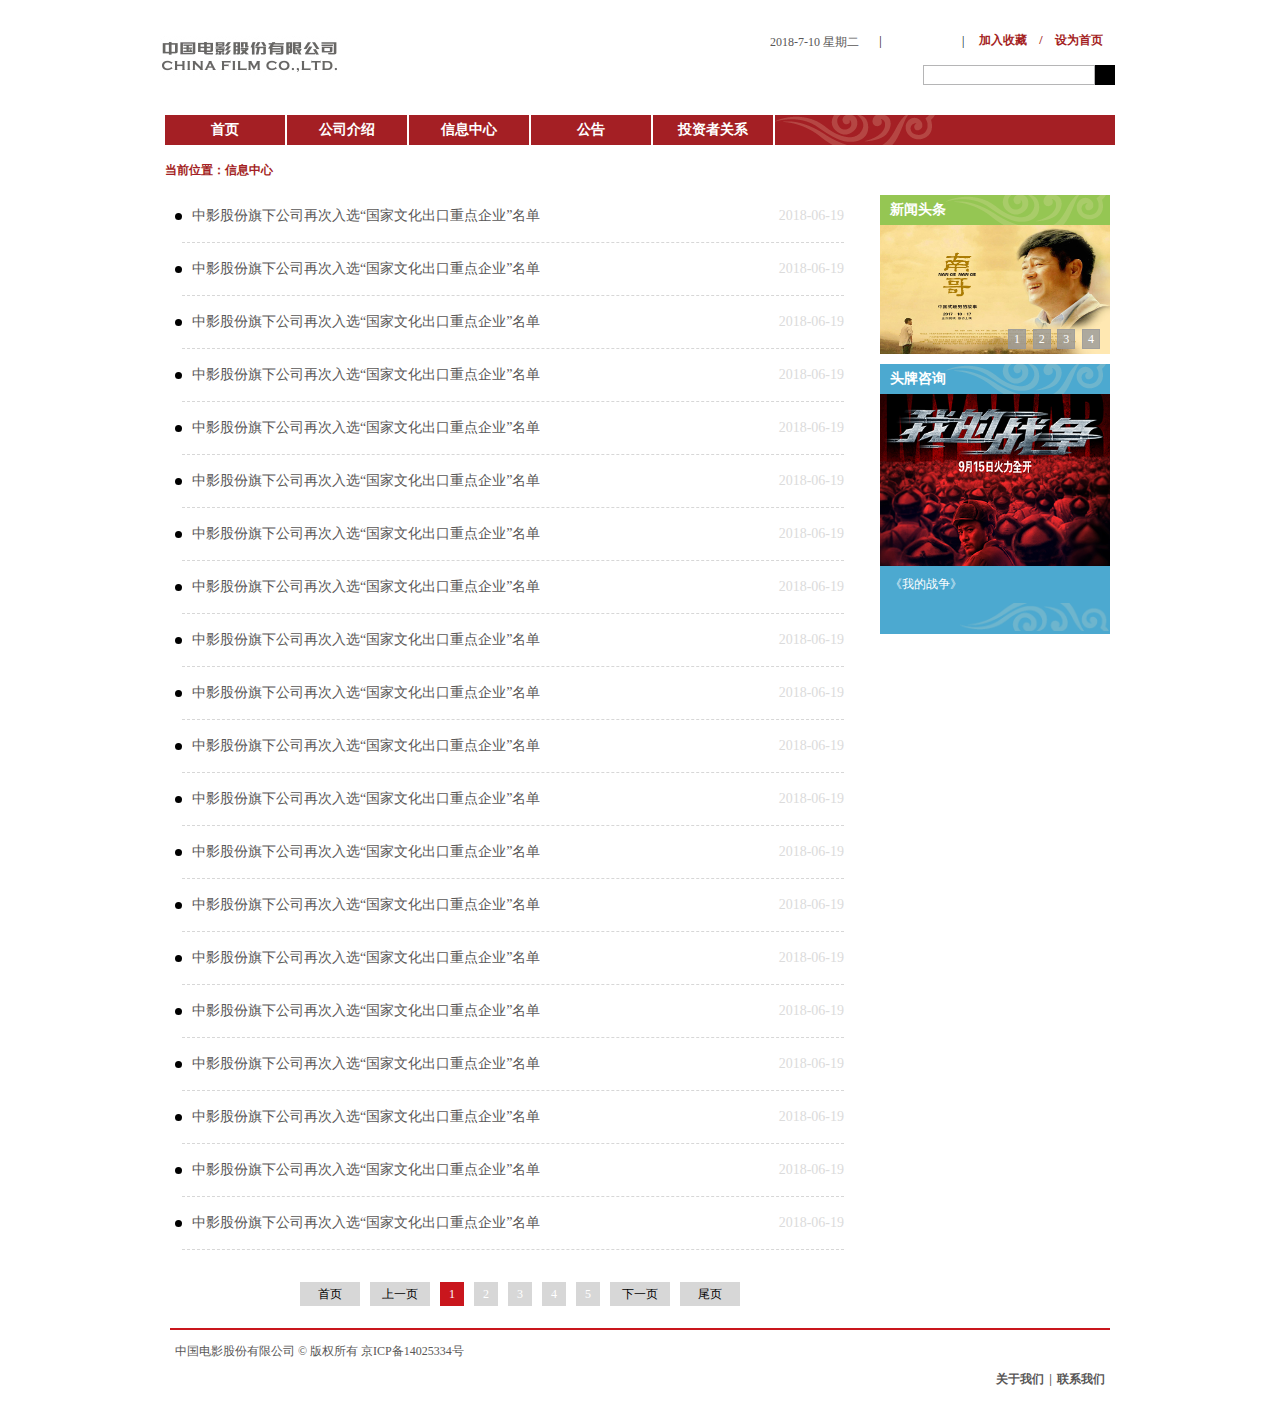
==== centerxinxi.html @ e8ded46a "lzq001" ====
<!DOCTYPE html>
<html lang="en">
<head>
    <meta charset="UTF-8">
    <title>信息中心</title>
    <link rel="stylesheet" href="css/list.css">
    <link rel="stylesheet" href="https://at.alicdn.com/t/font_739050_2397765j077.css">

</head>
<body>
<!-- 最上部开始 -->
<section class="bestTop">
    <a href="index.html"><div class="topLogo"></div></a>

    <div class="top_top">
        <div class="Home_page">
            <span>加入收藏</span>
            <span>/</span>
            <span>设为首页</span>
        </div>
        <div class="top_air">
            <span>|</span>
            <span>|</span>

        </div>
        <div class="top_date">
            <span>2018-7-10 星期二</span>
        </div>
    </div>
    <div class="topsearch">
        <input type="text" class="topinput" >
        <div class="magnifying">
            <i class="iconfont icon-fangdajing jing"></i>
        </div>
    </div>
    <div class="topmenu">
        <ul>
            <li>
                <a href="index.html" target="view_window""><span>首页</span>

                    <div class="disappear">首页</div></a>
            </li>
            <li>
                <a href="jieshao.html" target="view_window"><span>公司介绍</span>
                    <div class="disappear">公司介绍</div></a>

            </li>
            <li>
                <a href="centerxinxi.html" target="view_window"><span>信息中心</span>
                    <div class="disappear">信息中心</div></a>

            </li>
            <li>
                <a href="gonggao.html" target="view_window"><span>公告</span>
                    <div class="disappear">公告</div></a>

            </li>

            <li>
                <a href="touzi.html" target="view_window"><span>投资者关系</span>
                    <div class="disappear">投资者关系</div></a>

            </li>
        </ul>
        <img src="img/alltit_cloud.png" alt="">
    </div>
</section>
<!-- 最上部结束 -->
<!--当前位置开始-->
    <section class="current_position">
        <h1>当前位置：信息中心</h1>

    </section>
<!--当前位置结束-->

<!--列表开始-->
    <main class="list">
        <div class="list_left">
            <ul>
                <li>
                    <div class="circle"></div>
                    <div class="outspan">
                        <a href="zhengwen.html" target="view_window">
                            <span class="anoColor">中影股份旗下公司再次入选“国家文化出口重点企业”名单</span>

                        </a>

                        <span class="list_date">2018-06-19</span>
                    </div>

                </li>
                <li>
                    <div class="circle"></div>
                    <div class="outspan">
                        <a href="zhengwen.html" target="view_window">
                            <span class="anoColor">中影股份旗下公司再次入选“国家文化出口重点企业”名单</span>

                        </a>

                        <span class="list_date">2018-06-19</span>
                    </div>

                </li>
                <li>
                    <div class="circle"></div>
                    <div class="outspan">
                        <a href="zhengwen.html" target="view_window">
                            <span class="anoColor">中影股份旗下公司再次入选“国家文化出口重点企业”名单</span>

                        </a>

                        <span class="list_date">2018-06-19</span>
                    </div>

                </li>
                <li>
                    <div class="circle"></div>
                    <div class="outspan">
                        <a href="zhengwen.html" target="view_window">
                            <span class="anoColor">中影股份旗下公司再次入选“国家文化出口重点企业”名单</span>

                        </a>

                        <span class="list_date">2018-06-19</span>
                    </div>

                </li>
                <li>
                    <div class="circle"></div>
                    <div class="outspan">
                        <a href="zhengwen.html" target="view_window">
                            <span class="anoColor">中影股份旗下公司再次入选“国家文化出口重点企业”名单</span>

                        </a>

                        <span class="list_date">2018-06-19</span>
                    </div>

                </li>
                <li>
                    <div class="circle"></div>
                    <div class="outspan">
                        <a href="zhengwen.html" target="view_window">
                            <span class="anoColor">中影股份旗下公司再次入选“国家文化出口重点企业”名单</span>

                        </a>

                        <span class="list_date">2018-06-19</span>
                    </div>

                </li>
                <li>
                    <div class="circle"></div>
                    <div class="outspan">
                        <a href="zhengwen.html" target="view_window">
                            <span class="anoColor">中影股份旗下公司再次入选“国家文化出口重点企业”名单</span>

                        </a>

                        <span class="list_date">2018-06-19</span>
                    </div>

                </li>
                <li>
                    <div class="circle"></div>
                    <div class="outspan">
                        <a href="zhengwen.html" target="view_window">
                            <span class="anoColor">中影股份旗下公司再次入选“国家文化出口重点企业”名单</span>

                        </a>

                        <span class="list_date">2018-06-19</span>
                    </div>

                </li>
                <li>
                    <div class="circle"></div>
                    <div class="outspan">
                        <a href="zhengwen.html" target="view_window">
                            <span class="anoColor">中影股份旗下公司再次入选“国家文化出口重点企业”名单</span>

                        </a>

                        <span class="list_date">2018-06-19</span>
                    </div>

                </li>
                <li>
                    <div class="circle"></div>
                    <div class="outspan">
                        <a href="zhengwen.html" target="view_window">
                            <span class="anoColor">中影股份旗下公司再次入选“国家文化出口重点企业”名单</span>

                        </a>

                        <span class="list_date">2018-06-19</span>
                    </div>

                </li>
                <li>
                    <div class="circle"></div>
                    <div class="outspan">
                        <a href="zhengwen.html" target="view_window">
                            <span class="anoColor">中影股份旗下公司再次入选“国家文化出口重点企业”名单</span>

                        </a>

                        <span class="list_date">2018-06-19</span>
                    </div>

                </li>
                <li>
                    <div class="circle"></div>
                    <div class="outspan">
                        <a href="zhengwen.html" target="view_window">
                            <span class="anoColor">中影股份旗下公司再次入选“国家文化出口重点企业”名单</span>

                        </a>

                        <span class="list_date">2018-06-19</span>
                    </div>

                </li>
                <li>
                    <div class="circle"></div>
                    <div class="outspan">
                        <a href="zhengwen.html" target="view_window">
                            <span class="anoColor">中影股份旗下公司再次入选“国家文化出口重点企业”名单</span>

                        </a>

                        <span class="list_date">2018-06-19</span>
                    </div>

                </li>
                <li>
                    <div class="circle"></div>
                    <div class="outspan">
                        <a href="zhengwen.html" target="view_window">
                            <span class="anoColor">中影股份旗下公司再次入选“国家文化出口重点企业”名单</span>

                        </a>

                        <span class="list_date">2018-06-19</span>
                    </div>

                </li>
                <li>
                    <div class="circle"></div>
                    <div class="outspan">
                        <a href="zhengwen.html" target="view_window">
                            <span class="anoColor">中影股份旗下公司再次入选“国家文化出口重点企业”名单</span>

                        </a>

                        <span class="list_date">2018-06-19</span>
                    </div>

                </li>
                <li>
                    <div class="circle"></div>
                    <div class="outspan">
                        <a href="zhengwen.html" target="view_window">
                            <span class="anoColor">中影股份旗下公司再次入选“国家文化出口重点企业”名单</span>

                        </a>

                        <span class="list_date">2018-06-19</span>
                    </div>

                </li>
                <li>
                    <div class="circle"></div>
                    <div class="outspan">
                        <a href="zhengwen.html" target="view_window">
                            <span class="anoColor">中影股份旗下公司再次入选“国家文化出口重点企业”名单</span>

                        </a>

                        <span class="list_date">2018-06-19</span>
                    </div>

                </li>
                <li>
                    <div class="circle"></div>
                    <div class="outspan">
                        <a href="zhengwen.html" target="view_window">
                            <span class="anoColor">中影股份旗下公司再次入选“国家文化出口重点企业”名单</span>

                        </a>

                        <span class="list_date">2018-06-19</span>
                    </div>

                </li>
                <li>
                    <div class="circle"></div>
                    <div class="outspan">
                        <a href="zhengwen.html" target="view_window">
                            <span class="anoColor">中影股份旗下公司再次入选“国家文化出口重点企业”名单</span>

                        </a>

                        <span class="list_date">2018-06-19</span>
                    </div>

                </li>
                <li>
                    <div class="circle"></div>
                    <div class="outspan">
                        <a href="zhengwen.html" target="view_window">
                            <span class="anoColor">中影股份旗下公司再次入选“国家文化出口重点企业”名单</span>

                        </a>

                        <span class="list_date">2018-06-19</span>
                    </div>

                </li>

            </ul>
        <!--页码开始-->
            <section class="last_page">
                <div class="page_number">
                    <div class="page_top">首页</div>
                    <div class="page_top">上一页</div>
                    <div class="page_1">1</div>
                    <div class="page_1 other_page">2</div>
                    <div class="page_1 other_page">3</div>
                    <div class="page_1 other_page">4</div>
                    <div class="page_1 other_page">5</div>

                    <div class="page_top">下一页</div>
                    <div class="page_top">尾页</div>

                </div>

            </section>
        <!--页码结束-->
        </div>

        <div class="the_new">
            <div class="new_title">
                <h1>新闻头条</h1>
                <img src="img/alltit_cloud.png" alt="">
            </div>
            <a href="zhengwen.html" target="view_window">
                <img src="img/mytuanzhang.jpg" alt="" class="new_pic">
            </a>
            <a href="zhengwen.html" target="view_window">
                <img src="img/mytuanzhang.jpg" alt="" class="new_pic">
            </a>
            <a href="zhengwen.html" target="view_window">
                <img src="img/mytuanzhang.jpg" alt="" class="new_pic">
            </a>
            <a href="zhengwen.html" target="view_window">
                <img src="img/nange.jpg" alt="" class="new_pic">
            </a>
            <ul class="one_two">
                <li>
                    <div class="the_box ">
                        <h2>1</h2>
                    </div>
                </li>
                <li>
                    <div class="the_box ">
                        <h2>2</h2>
                    </div>
                </li>
                <li>
                    <div class="the_box">
                        <h2>3</h2>
                    </div>
                </li>
                <li>
                    <div class="the_box">
                        <h2>4</h2>
                    </div>
                </li>
            </ul>
        </div>


        <div class="consulting">
            <div class="new_title consulting_title">
                <h1>头牌咨询</h1>
                <img src="img/alltit_cloud.png" alt="">
            </div>
            <a href="zhengwen.html" target="view_window">
                <div class="consulting_pic">
                    <img src="img/mytuanzhang.jpg" alt="">
                </div>
            </a>

            <div class="movie_name">
                <a href=""><h1>
                    《我的战争》</h1>
                </a>

                <img src="img/alltit11111.png" alt="">
            </div>

        </div>

    </main>

<!--列表结束-->
    <!-- 末尾开始 -->
    <section class="end">
        <div class="end_center">
            <span>中国电影股份有限公司 © 版权所有 京ICP备14025334号</span>
            <div class="about">
                <a href="lianxi.html" target="view_window"><h1>联系我们</h1></a>
                <h2>|</h2>
                <a href="jieshao.html" target="view_window"><h1>关于我们</h1></a>
            </div>
        </div>
    </section>
    <!-- 末尾结束 -->

</body>

</html>
---- css/list.css ----
@import url('base.css');
/* 最上部开始 */
.bestTop{
    width: 960px;
    height: 150px;
    /* background-color: skyblue; */
    margin: 0 auto;
    overflow: hidden;
}
.topLogo{
    width: 177px;
    height: 54px;
    background-color: darkgreen;
    margin-top: 28px;
    background: url('../img/logo.jpg') no-repeat center/contain;
    float: left;
}
.top_top{
    width: 707px;
    height: 50px;
    /* background-color: seagreen; */
    float: right;
}
.Home_page{
    width: 144.69px;
    height: 20px;
    /* background-color: blue; */
    float: right;
    margin-top: 30px;
}
.Home_page span{
    color: #a41f24;
    font-size: 12px;
    margin: 4px;
    font-weight: bolder;

}
.Home_page span:nth-child(1):hover{
    color: black;
    cursor: pointer;

}
.Home_page span:nth-child(3):hover{
    color: black;
    cursor: pointer;
}
.top_air{
    width: 90.03px;
    height: 20px;
    /* background-color: yellow; */
    float: right;
    display: flex;
    justify-content: space-between;
    align-items: flex-end;
    margin: 30px 8px 0;
}
.top_air span{
    width: 3.22px;
    height: 16px;
    margin: 0 2px;
    font-size: 12px;

}

.top_date{
    width: 99.2px;
    height: 20px;
    /* background-color: lightyellow; */
    float: right;
    margin-top: 30px;


}
.top_date span{
    font-size: 12px;
    color: #595757;
    display: block;
    margin-top: 4px;
}
.topsearch{
    width: 192px;
    height: 20px;
    background-color: lightyellow;
    float: right;
    margin: 15px 5px 0 0;
}
.topinput{
    width: 160px;
    height: 18px;
    line-height: 18px;
    border: 0px;
    /* background: url(../img/css_pic.png) no-repeat -150px -239px; */
    padding: 0 5px;
    float: left;
    margin: 0;
    border: 1px solid #B5B5B6;
}
.magnifying{
    width: 20px;
    height: 20px;
    /* margin-left: 1px; */
    background-color: black;
    float: right;
    cursor: pointer;
}
.iconfont{
    width: 20px;
    height: 20px;
    color: white;
    margin: 1px;
}
.topmenu{
    height: 30px;
    display: block;
    width: 950px;
    margin: 30px 5px 5px;
    font-size: 14px;
    font-weight: bold;
    color: #FFF;
    float: left;
    clear: both;
    background-color: #A41F24;
    position: relative;
}
.topmenu li{
    width: 120px;
    height: 30px;
    /* background-color:green; */
    float: left;
    /* margin-right: 5px; */
    border-right: 2px solid white;
    position: relative;
}
.disappear{
    width: 120px;
    height: 30px;
    background-color:white;
    /* margin-right: 5px; */
    /* border-right: 2px solid white; */
    position: absolute;
    left: 0px;
    bottom: 30px;
    text-align: center;
    line-height: 30px;
    font-size: 14px;
    transition: top 1s linear,opacity  1s linear;
    color: white;
}
.topmenu li:nth-child(1):hover .disappear{
    bottom: 0;
    opacity: 1;
    background-color:#C9161D;
    transition: all .2s linear;
}
.topmenu li:nth-child(2):hover .disappear{
    bottom: 0;
    opacity: 1;
    background-color:#C9161D;
    transition: all .2s linear;
}
.topmenu li:nth-child(3):hover .disappear{
    bottom: 0;
    opacity: 1;
    background-color:#C9161D;
    transition: all .2s linear;
}
.topmenu li:nth-child(4):hover .disappear{
    bottom: 0;
    opacity: 1;
    background-color:#C9161D;
    transition: all .2s linear;
}
.topmenu li:nth-child(5):hover .disappear{
    bottom: 0;
    opacity: 1;
    background-color:#C9161D;
    transition: all .2s linear;
}
.topmenu span{
    font-size: 14px;
    font-weight: bold;
    color: #FFF;
    line-height: 30px;
    text-align: center;
    display: block;
}

/* 最上部结束 */


/*当前位置开始*/
.current_position{
    width: 950px;
    height: 30px;
    /*background-color: #B7B7B7;*/
    margin: 5px auto;
}
.current_position h1{
    color: #a41f24;
    font-size: 12px;
    line-height: 30px;
}
/*当前位置结束*/

/*列表开始*/
.list{
    width: 950px;
    height: 1126px;
    /*background-color: darkturquoise;*/
    margin: 0 auto;
}
.list_left{
    width: 710px;
    height: 1126px;
    /*background-color: blueviolet;*/
    float: left;
    position: relative;
}
.list_left li{

}
.list_date{
    color: #DBDBDB;
}
.circle{
    width: 7px;
    height: 7px;
    background-color: black;
    clear: both;
    float: left;
    border-radius: 50%;
    margin-top: 23px;
    margin-left: 10px;
}
.outspan{
    width: 652px;
    padding-left: 10px;
    padding-top: 15px;
    font-size: 14px;
    color: #595757;
    padding-bottom: 15px;
    border-bottom: #d7d7d7 dashed 1px;
    line-height: 22px;
    float: left;
    display: flex;
    justify-content: space-between;
}
.anoColor{
    color: #595757;
}
.anoColor:hover{
    color: #a41f24;
}
.the_new{
    width: 230px;
    height: 159px;
    background-color: #95C653;
    float: right;
    margin: 5px;
    position: relative;
}
.new_title{
    width: 220px;
    height: 30px;
    background-color: #95C653;
    margin-left: 10px;
}
.new_title h1{
    font-size: 14px;
    font-weight: bold;
    color: #FFFFFF;
    line-height: 30px;
    float: left;
}
.new_pic{
    width: 230px;
    height: 129px;
    position: absolute;
    bottom: 0;
    left: 0;
    right: 0;
}
.one_two{
    width: 92px;
    height: 20px;
    /*background-color: cornsilk;*/
    position: absolute;
    right: 10px;
    bottom: 5px;
    display: flex;
    justify-content: space-between;
}
.the_box{
    width: 18px;
    /*height: 18px;*/
    background-color: rgba(153,153,153,.8);
}
.the_box h2{
    line-height: 18px;
    text-align: center;
    color: white;
    font-size: 12px;
    font-weight: normal;
    border: 1px solid rgba(153,153,153,.6);

}
.the_box:hover{
    background-color: #a41f24;
    border: 1px solid red;

}
.consulting{
    width: 230px;
    height: 270px;
    background-color:#4CA9D0;
    float: right;
    margin: 5px;
}
.consulting_title{

    background-color: #4CA9D0;
}
.consulting_pic{
    width: 230px;
    height: 172px;
    background-color: chocolate;
}
.consulting_pic img{
    width: 230px;
    height: 172px;
}
.movie_name{
    width: 220px;
    height: 55px;
    margin-top: 10px;
    margin-left: 10px;
    /*background-color: #95C653;*/
    display: flex;
    justify-content: space-between;
    flex-direction: column;

}
.movie_name h1{
    font-size: 12px;
    color: white;
    font-weight: normal;
}
.movie_name img{
    width: 150px;
    align-self: flex-end;
}
.movie_name h1:hover{
    color: black;
}
/*页码开始*/
.last_page{
    width: 710px;
    height: 24px;
    /*background-color: darkorange;*/
    float: left;
    margin: 10px 0;
    position: absolute;
    bottom: 0;
}
.page_number{
    width: 450px;
    height: 24px;
    /*background-color: darkturquoise;*/
    margin: 0 auto;
}
.page_top{
    width: 60px;
    height: 24px;
    line-height: 24px;
    text-align: center;
    background: #d7d7d7;
    margin-left: 5px;
    margin-right: 5px;
    font-size: 12px;
    float: left;
    cursor: pointer;
}
.page_1{
    width: 24px;
    height: 24px;
    line-height: 24px;
    color: #fff;
    text-align: center;
    background: #C9161D;
    margin-left: 5px;
    margin-right: 5px;
    cursor: pointer;
    font-size: 12px;
    float: left;
}
.other_page{
    background-color: #D7D7D7;
}
.other_page:hover{
    background-color: red;
}
.page_top:hover{
    background-color: red;
}
/*页码结束*/
/*列表结束*/
/* 末尾开始 */
.end{
    width: 940px;
    height: 76px;
    /* background-color: darkgreen; */
    margin: 0 auto;
    padding: 5px;
    position: relative;
}
.end_center{
    width: 940px;
    height: 60px;
    /* background-color: yellowgreen; */
    position: absolute;
    top: 0;
    bottom: 0;
    left: 0;
    right: 0;
    margin: auto;
    border-top: 2px solid #C9161D;
    display: flex;
    justify-content: space-between;
}
.end_center span{
    line-height: 22px;
    margin-top: 10px;
    margin-left: 5px;
    margin-right: 5px;
    /* float: left; */
    font-size: 12px;
    color: #595757;

}
.about{
    width: 210px;
    height: 22px;
    /* background-color: lightyellow; */
    align-self: flex-end;
}
.about h1{
    font-size: 12px;
    color: #595757;
    margin: 0 5px;
    line-height: 22px;
    float: right;
}
.about h2{
    font-size: 12px;
    color: #595757;
    margin: 0px;
    line-height: 22px;
    float: right;
}
.about h1:hover{
    color: black;
}
/* 末尾结束 */
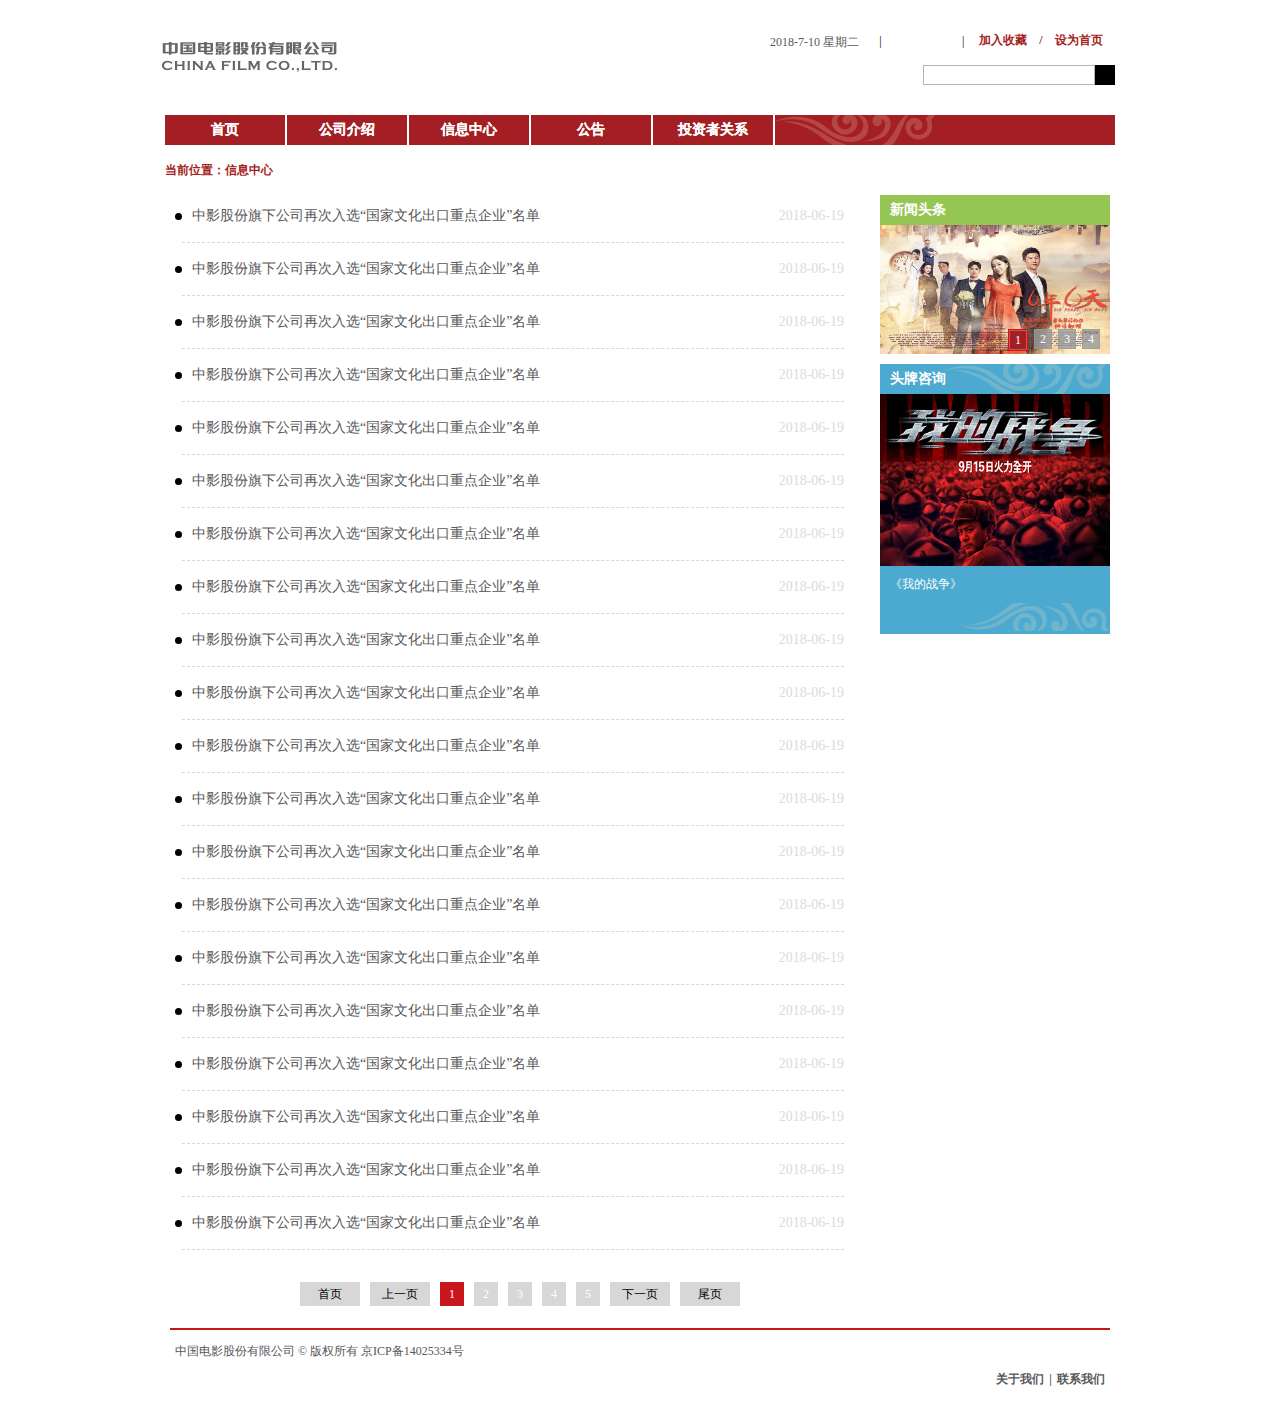
==== commit 40291e17: "lzq00033" ====
--- a/centerxinxi.html
+++ b/centerxinxi.html
@@ -5,12 +5,15 @@
     <title>信息中心</title>
     <link rel="stylesheet" href="css/list.css">
     <link rel="stylesheet" href="https://at.alicdn.com/t/font_739050_2397765j077.css">
-
+    <script src="js/animate.js"></script>
+	<script src="js/xinxizhongxin.js"></script>
 </head>
 <body>
 <!-- 最上部开始 -->
 <section class="bestTop">
-    <a href="index.html"><div class="topLogo"></div></a>
+    <a href="zhengwen.html">
+        <div class="topLogo"></div>
+    </a>
 
     <div class="top_top">
         <div class="Home_page">
@@ -28,7 +31,7 @@
         </div>
     </div>
     <div class="topsearch">
-        <input type="text" class="topinput" >
+        <input type="text" class="topinput">
         <div class="magnifying">
             <i class="iconfont icon-fangdajing jing"></i>
         </div>
@@ -36,29 +39,51 @@
     <div class="topmenu">
         <ul>
             <li>
-                <a href="index.html" target="view_window""><span>首页</span>
-
-                    <div class="disappear">首页</div></a>
+                <a href="shouye.html">
+                    <span>首页</span>
+
+                    <div class="disappear">首页</div>
+                </a>
+            </li>
+            <li class="a1">
+                <a href="jieshao.html">
+                    <span>公司介绍</span>
+                    <div class="disappear">公司介绍</div>
+
+                </a>
+                <div class="jieshaoDown">
+                    <div class="jieshaoDown_con">公司简介</div>
+                    <div class="jieshaoDown_con">组织架构</div>
+                    <div class="jieshaoDown_con">发展战略</div>
+                    <div class="jieshaoDown_con">荣誉成就</div>
+                </div>
             </li>
             <li>
-                <a href="jieshao.html" target="view_window"><span>公司介绍</span>
-                    <div class="disappear">公司介绍</div></a>
+                <a href="centerxinxi.html">
+                    <span>信息中心</span>
+                    <div class="disappear">信息中心</div>
+                </a>
 
             </li>
             <li>
-                <a href="centerxinxi.html" target="view_window"><span>信息中心</span>
-                    <div class="disappear">信息中心</div></a>
+                <a href="gonggao.html">
+                    <span>公告</span>
+                    <div class="disappear">公告</div>
+                </a>
 
             </li>
-            <li>
-                <a href="gonggao.html" target="view_window"><span>公告</span>
-                    <div class="disappear">公告</div></a>
-
-            </li>
-
-            <li>
-                <a href="touzi.html" target="view_window"><span>投资者关系</span>
-                    <div class="disappear">投资者关系</div></a>
+
+            <li class="a1">
+                <a href="touzi.html">
+                    <span>投资者关系</span>
+                    <div class="disappear">投资者关系</div>
+                </a>
+                <div class="jieshaoDown">
+                    <div class="jieshaoDown_con">定期公告</div>
+                    <div class="jieshaoDown_con">临时公告</div>
+                    <div class="jieshaoDown_con">推介路演</div>
+                    <div class="jieshaoDown_con">股价走势</div>
+                </div>
 
             </li>
         </ul>
@@ -342,23 +367,23 @@
         <div class="the_new">
             <div class="new_title">
                 <h1>新闻头条</h1>
-                <img src="img/alltit_cloud.png" alt="">
+                <!-- <img src="img/alltit_cloud.png" alt=""> -->
             </div>
             <a href="zhengwen.html" target="view_window">
-                <img src="img/mytuanzhang.jpg" alt="" class="new_pic">
+                <img src="img/liunian.jpg" alt="" class="new_pic" style="left: 0">
             </a>
             <a href="zhengwen.html" target="view_window">
-                <img src="img/mytuanzhang.jpg" alt="" class="new_pic">
+                <img src="img/langtuteng2.jpg" alt="" class="new_pic">
             </a>
             <a href="zhengwen.html" target="view_window">
-                <img src="img/mytuanzhang.jpg" alt="" class="new_pic">
+                <img src="img/niruoanhao.jpg" alt="" class="new_pic">
             </a>
             <a href="zhengwen.html" target="view_window">
                 <img src="img/nange.jpg" alt="" class="new_pic">
             </a>
             <ul class="one_two">
                 <li>
-                    <div class="the_box ">
+                    <div class="the_box hot ">
                         <h2>1</h2>
                     </div>
                 </li>
--- a/css/list.css
+++ b/css/list.css
@@ -1,192 +1,242 @@
 @import url('base.css');
 /* 最上部开始 */
-.bestTop{
-    width: 960px;
-    height: 150px;
-    /* background-color: skyblue; */
-    margin: 0 auto;
-    overflow: hidden;
-}
-.topLogo{
-    width: 177px;
-    height: 54px;
-    background-color: darkgreen;
-    margin-top: 28px;
-    background: url('../img/logo.jpg') no-repeat center/contain;
-    float: left;
-}
-.top_top{
-    width: 707px;
-    height: 50px;
-    /* background-color: seagreen; */
-    float: right;
-}
-.Home_page{
-    width: 144.69px;
-    height: 20px;
-    /* background-color: blue; */
-    float: right;
-    margin-top: 30px;
-}
-.Home_page span{
-    color: #a41f24;
-    font-size: 12px;
-    margin: 4px;
-    font-weight: bolder;
-
-}
-.Home_page span:nth-child(1):hover{
-    color: black;
-    cursor: pointer;
-
-}
-.Home_page span:nth-child(3):hover{
-    color: black;
-    cursor: pointer;
-}
-.top_air{
-    width: 90.03px;
-    height: 20px;
-    /* background-color: yellow; */
-    float: right;
-    display: flex;
-    justify-content: space-between;
-    align-items: flex-end;
-    margin: 30px 8px 0;
-}
-.top_air span{
-    width: 3.22px;
-    height: 16px;
-    margin: 0 2px;
-    font-size: 12px;
-
-}
-
-.top_date{
-    width: 99.2px;
-    height: 20px;
-    /* background-color: lightyellow; */
-    float: right;
-    margin-top: 30px;
-
-
-}
-.top_date span{
-    font-size: 12px;
-    color: #595757;
-    display: block;
-    margin-top: 4px;
-}
-.topsearch{
-    width: 192px;
-    height: 20px;
-    background-color: lightyellow;
-    float: right;
-    margin: 15px 5px 0 0;
-}
-.topinput{
-    width: 160px;
-    height: 18px;
-    line-height: 18px;
-    border: 0px;
-    /* background: url(../img/css_pic.png) no-repeat -150px -239px; */
-    padding: 0 5px;
-    float: left;
-    margin: 0;
-    border: 1px solid #B5B5B6;
-}
-.magnifying{
-    width: 20px;
-    height: 20px;
-    /* margin-left: 1px; */
-    background-color: black;
-    float: right;
-    cursor: pointer;
-}
-.iconfont{
-    width: 20px;
-    height: 20px;
-    color: white;
-    margin: 1px;
-}
-.topmenu{
-    height: 30px;
-    display: block;
-    width: 950px;
-    margin: 30px 5px 5px;
-    font-size: 14px;
-    font-weight: bold;
-    color: #FFF;
-    float: left;
-    clear: both;
-    background-color: #A41F24;
-    position: relative;
-}
-.topmenu li{
-    width: 120px;
-    height: 30px;
-    /* background-color:green; */
-    float: left;
-    /* margin-right: 5px; */
-    border-right: 2px solid white;
-    position: relative;
-}
-.disappear{
-    width: 120px;
-    height: 30px;
-    background-color:white;
-    /* margin-right: 5px; */
-    /* border-right: 2px solid white; */
-    position: absolute;
-    left: 0px;
-    bottom: 30px;
-    text-align: center;
-    line-height: 30px;
-    font-size: 14px;
-    transition: top 1s linear,opacity  1s linear;
-    color: white;
-}
-.topmenu li:nth-child(1):hover .disappear{
-    bottom: 0;
-    opacity: 1;
-    background-color:#C9161D;
-    transition: all .2s linear;
-}
-.topmenu li:nth-child(2):hover .disappear{
-    bottom: 0;
-    opacity: 1;
-    background-color:#C9161D;
-    transition: all .2s linear;
-}
-.topmenu li:nth-child(3):hover .disappear{
-    bottom: 0;
-    opacity: 1;
-    background-color:#C9161D;
-    transition: all .2s linear;
-}
-.topmenu li:nth-child(4):hover .disappear{
-    bottom: 0;
-    opacity: 1;
-    background-color:#C9161D;
-    transition: all .2s linear;
-}
-.topmenu li:nth-child(5):hover .disappear{
-    bottom: 0;
-    opacity: 1;
-    background-color:#C9161D;
-    transition: all .2s linear;
-}
-.topmenu span{
-    font-size: 14px;
-    font-weight: bold;
-    color: #FFF;
-    line-height: 30px;
-    text-align: center;
-    display: block;
+
+.bestTop {
+	width: 960px;
+	height: 150px;
+	/* background-color: skyblue; */
+	margin: 0 auto;
+	/* overflow: hidden; */
+}
+
+.topLogo {
+	width: 177px;
+	height: 54px;
+	/* background-color: darkgreen; */
+	margin-top: 28px;
+	background: url('../img/logo.jpg') no-repeat center/contain;
+	float: left;
+}
+
+.top_top {
+	width: 707px;
+	height: 50px;
+	/* background-color: seagreen; */
+	float: right;
+}
+
+.Home_page {
+	width: 144.69px;
+	height: 20px;
+	/* background-color: blue; */
+	float: right;
+	margin-top: 30px;
+}
+
+.Home_page span {
+	color: #a41f24;
+	font-size: 12px;
+	margin: 4px;
+	font-weight: bolder;
+}
+
+.Home_page span:nth-child(1):hover {
+	color: black;
+	cursor: pointer;
+}
+
+.Home_page span:nth-child(3):hover {
+	color: black;
+	cursor: pointer;
+}
+
+.top_air {
+	width: 90.03px;
+	height: 20px;
+	/* background-color: yellow; */
+	float: right;
+	display: flex;
+	justify-content: space-between;
+	align-items: flex-end;
+	margin: 30px 8px 0;
+}
+
+.top_air span {
+	width: 3.22px;
+	height: 16px;
+	margin: 0 2px;
+	font-size: 12px;
+}
+
+.top_date {
+	width: 99.2px;
+	height: 20px;
+	/* background-color: lightyellow; */
+	float: right;
+	margin-top: 30px;
+}
+
+.top_date span {
+	font-size: 12px;
+	color: #595757;
+	display: block;
+	margin-top: 4px;
+}
+
+.topsearch {
+	width: 192px;
+	height: 20px;
+	background-color: lightyellow;
+	float: right;
+	margin: 15px 5px 0 0;
+}
+
+.topinput {
+	width: 160px;
+	height: 18px;
+	line-height: 18px;
+	border: 0px;
+	/* background: url(../img/css_pic.png) no-repeat -150px -239px; */
+	padding: 0 5px;
+	float: left;
+	margin: 0;
+	border: 1px solid #B5B5B6;
+}
+
+.magnifying {
+	width: 20px;
+	height: 20px;
+	/* margin-left: 1px; */
+	background-color: black;
+	float: right;
+	cursor: pointer;
+}
+
+.iconfont {
+	width: 20px;
+	height: 20px;
+	color: white;
+	margin: 1px;
+}
+
+.topmenu {
+	height: 30px;
+	display: block;
+	width: 950px;
+	margin: 30px 5px 5px;
+	font-size: 14px;
+	font-weight: bold;
+	color: #FFF;
+	float: left;
+	clear: both;
+	background-color: #A41F24;
+	position: relative;
+}
+
+.topmenu li {
+	width: 120px;
+	height: 30px;
+	/* overflow: hidden; */
+	/* background-color:green; */
+	float: left;
+	/* margin-right: 5px; */
+	border-right: 2px solid white;
+	position: relative;
+}
+
+.disappear {
+	width: 120px;
+	height: 0px;
+	background-color: C9161D;
+	/* margin-right: 5px; */
+	/* border-right: 2px solid white; */
+	position: absolute;
+	left: 0px;
+	top:0;
+	text-align: center;
+	line-height: 30px;
+	font-size: 14px;
+	/* transition: all .5s linear； */
+	color: white;
+}
+
+.topmenu li:nth-child(1):hover .disappear {
+	bottom: 0;
+	opacity: 1;
+	background-color: #C9161D;
+	transition: all .2s linear;
+}
+
+.topmenu li:nth-child(2):hover .disappear {
+	bottom: 0;
+	opacity: 1;
+	background-color: #C9161D;
+	transition: all .2s linear;
+}
+
+.topmenu li:nth-child(3):hover .disappear {
+	bottom: 0;
+	opacity: 1;
+	background-color: #C9161D;
+	transition: all .2s linear;
+}
+
+.topmenu li:nth-child(4):hover .disappear {
+	bottom: 0;
+	opacity: 1;
+	background-color: #C9161D;
+	transition: all .2s linear;
+}
+
+.topmenu li:nth-child(5):hover .disappear {
+	bottom: 0;
+	opacity: 1;
+	background-color: #C9161D;
+	transition: all .2s linear;
+}
+
+.topmenu span {
+	font-size: 14px;
+	font-weight: bold;
+	color: #FFF;
+	line-height: 30px;
+	text-align: center;
+	display: block;
+	
+}
+/* //更改1
+.topmenu span {
+	
+	
+
+} */
+
+.jieshaoDown {
+	width: 227px;
+	height: 0px;
+	position: absolute;
+	left: 0;
+	bottom: -127px;
+	background-color: #FDEBDC;
+	z-index:20;
+	display: flex;
+	flex-direction: column;
+	justify-content: space-around;
+	opacity: 0.8;
+	overflow: hidden;
+}
+.jieshaoDown_con{
+	width: 227px;
+	height: 28px;
+	/* background-color: blue;FDEBDC */
+	line-height: 28px;
+	font-size: 12px;
+	color: black;
+	padding-left: 20px;
+	box-sizing: border-box;	
 }
 
 /* 最上部结束 */
-
 
 /*当前位置开始*/
 .current_position{
@@ -258,6 +308,7 @@
     float: right;
     margin: 5px;
     position: relative;
+    overflow: hidden;
 }
 .new_title{
     width: 220px;
@@ -277,8 +328,8 @@
     height: 129px;
     position: absolute;
     bottom: 0;
-    left: 0;
-    right: 0;
+    left: 230px;
+    /* right: 0; */
 }
 .one_two{
     width: 92px;
@@ -304,7 +355,7 @@
     border: 1px solid rgba(153,153,153,.6);
 
 }
-.the_box:hover{
+.hot{
     background-color: #a41f24;
     border: 1px solid red;
 
@@ -323,7 +374,7 @@
 .consulting_pic{
     width: 230px;
     height: 172px;
-    background-color: chocolate;
+    /* background-color: chocolate; */
 }
 .consulting_pic img{
     width: 230px;
